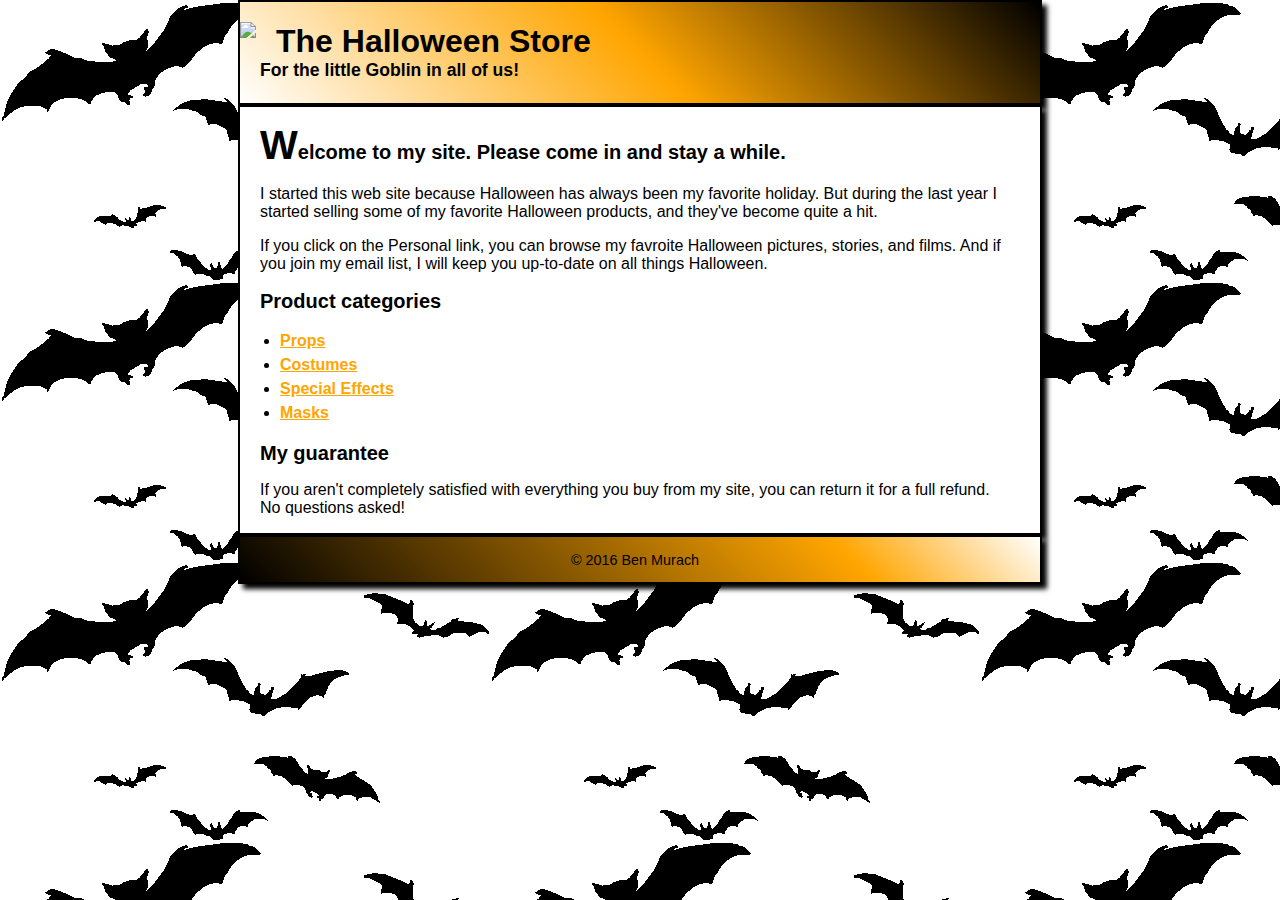
==== HW/halloween_exercises-master/index.html @ b85acd6c "HW1" ====
<!DOCTYPE html>

<html lang="en">
<head>
	<meta charset="utf-8" />
	<title>The Halloween Store</title>
    <link rel="stylesheet" href="styles/main.css">
	<link rel="stylesheet" href="styles/normalize.css">
</head>
<header>
	<img src="images/pumpkin.gif">
	<h1>The Halloween Store<div class="cutline">For the little Goblin in all of us!</div></h1>
</header>


<body>
    <main>
    <h2>Welcome to my site. Please come in and stay a while.</h2>
    <p>I started this web site because Halloween has always been my favorite holiday. But during the last year I started selling some of my favorite Halloween products, and they've become quite a hit.</p>
	<p>If you click on the Personal link, you can browse my favroite Halloween pictures, stories, and films. And if you join my email list, I will keep you up-to-date on all things Halloween.</p>
    
    <h2>Product categories</h2>
        <ul>
            <li><a href="Props.html">Props</a></li>
            <li><a href="Costumes.html ">Costumes</a></li>
			<li><a href="Special.html">Special Effects</a></li>
			<li><a href="Masks.html">Masks</a></li>
        </ul>
        
    <h2>My guarantee</h2>
    
    <p>If you aren't completely satisfied with everything you buy from my site, you can return it for a full refund. No questions asked!</p>
    
    </main>
    
<footer>
    <p>&copy; 2016 Ben Murach</p>
</footer>
</body>
</html>
---- HW/halloween_exercises-master/styles/main.css ----
header {
	border: 2px solid black;
	width: 800px;
	margin: auto;
	background: linear-gradient(45deg, white, orange, black);
	box-shadow: 5px 5px 5px black;
}
body {
	font-family: sans-serif;
	margin: auto;
	background-image: url("../images/bats.gif");
}
main {
	width: 800px;
	background: white;
	border: 2px solid black;
	margin: auto;
	box-shadow: 5px 5px 5px black;
}

h2:first-of-type:first-letter {
	font-size: 200%;
}
h1 {
	font-size: 225%;
	text-indent: 20px;
}

img {
	float: left;
	margin-top: 20px;
}

h2 {
	font-size: 125%;
	margin-left: 20px;
}
li{
    color: black;
    line-height: 150%;
    font-weight: bold;
}
a:hover {
    color: green;
}
a:focus {
    color: green;
}
a {
	color: orange;
}
.cutline {
	text-indent: 20px;
	font-size: 55%;
}
p {
	width: 750px;
	margin-left: 20px;
}
footer {
	text-align: center;
	font-size: 90%;
	border: 2px solid black;
	width: 800px;
	margin: auto;
	background: linear-gradient(45deg, black, orange 75%, white);
	box-shadow: 5px 5px 5px black;
}
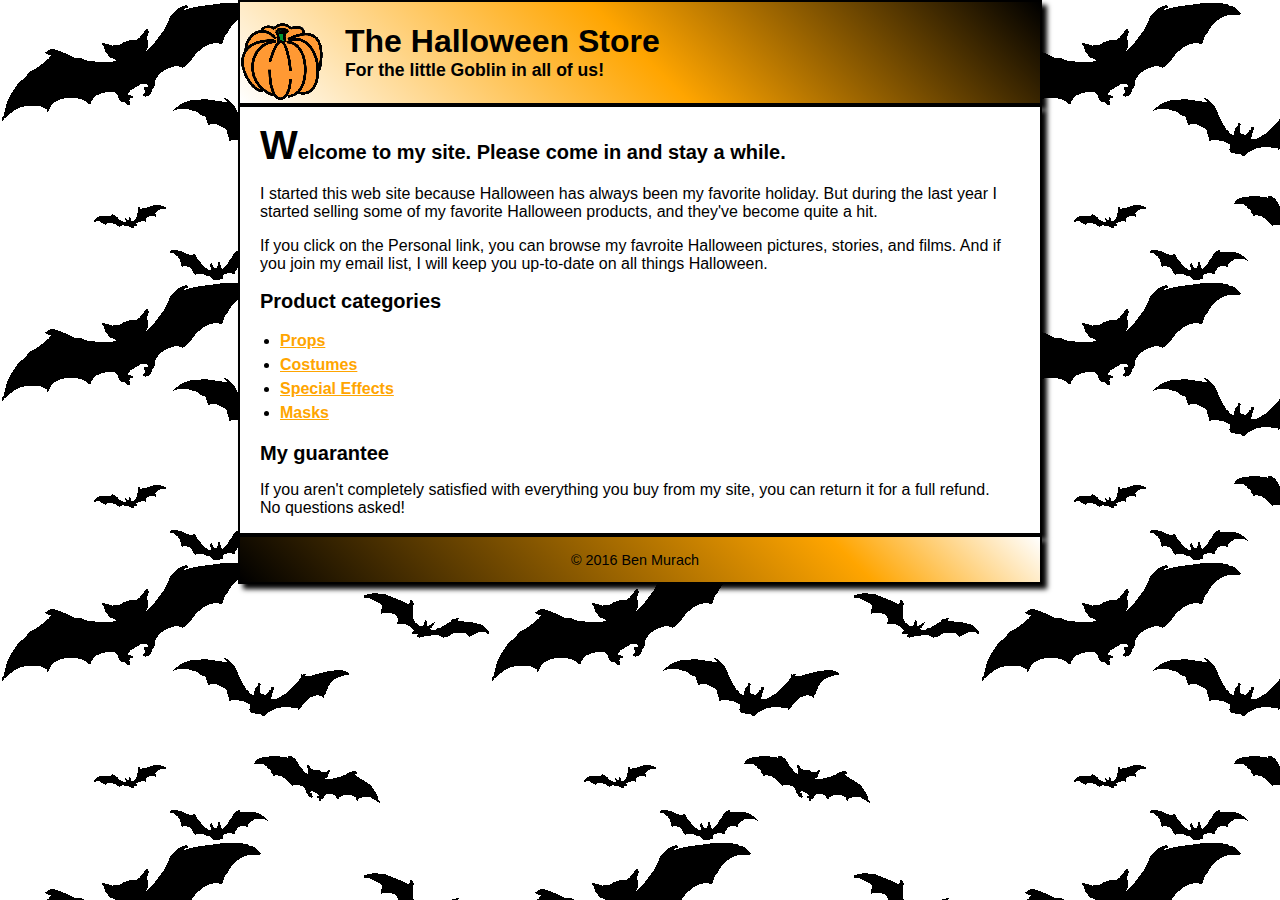
==== commit 95f8ad32: "HW" ====
--- a/HW/halloween_exercises-master/index.html
+++ b/HW/halloween_exercises-master/index.html
@@ -8,7 +8,7 @@
 	<link rel="stylesheet" href="styles/normalize.css">
 </head>
 <header>
-	<img src="images/pumpkin.gif">
+	<img src="/HW/halloween_exercises-master/styles/images/pumpkin.gif">
 	<h1>The Halloween Store<div class="cutline">For the little Goblin in all of us!</div></h1>
 </header>
 
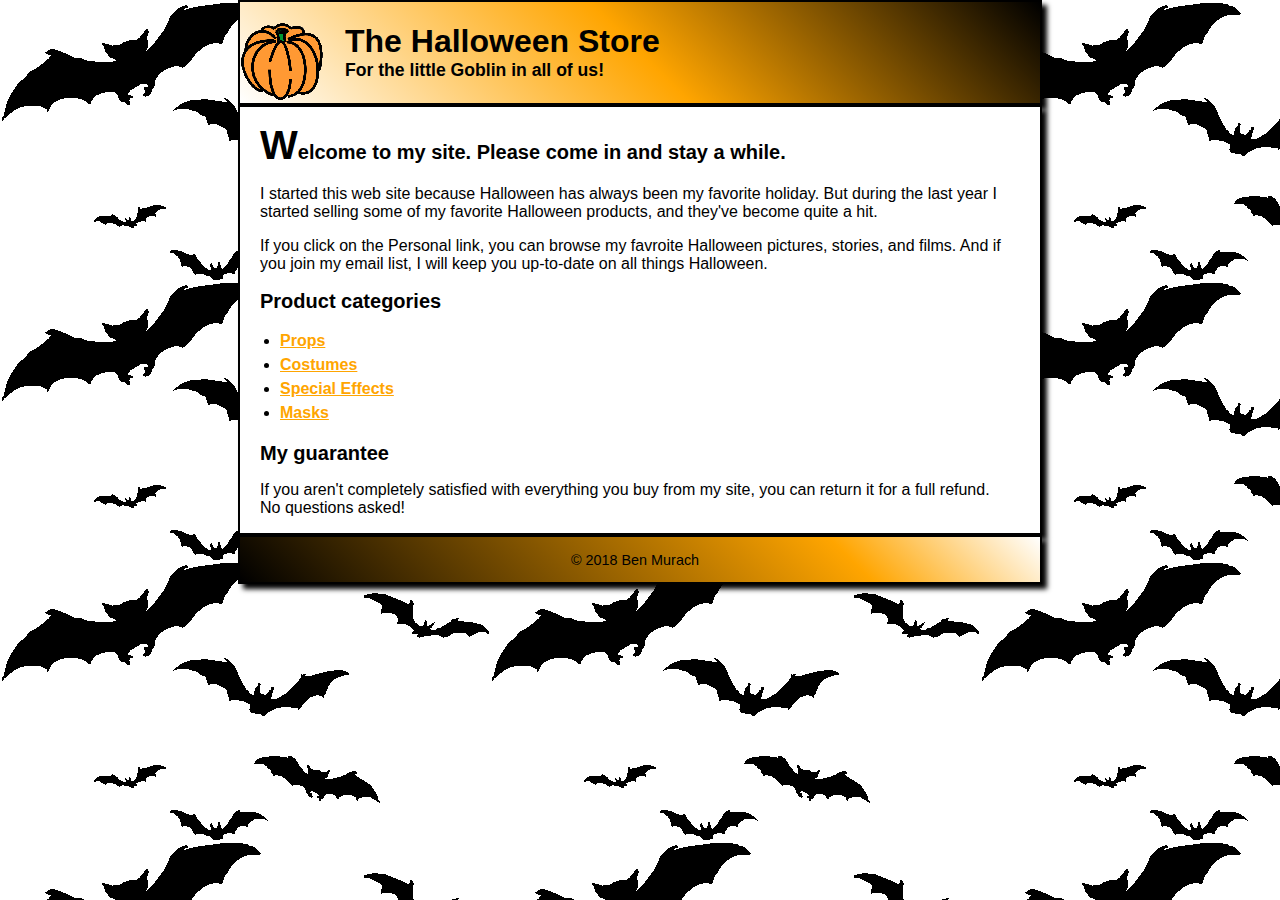
==== commit c7da93ca: "HW" ====
--- a/HW/halloween_exercises-master/index.html
+++ b/HW/halloween_exercises-master/index.html
@@ -34,7 +34,7 @@
     </main>
     
 <footer>
-    <p>&copy; 2016 Ben Murach</p>
+    <p>&copy; 2018 Ben Murach</p>
 </footer>
 </body>
 </html>